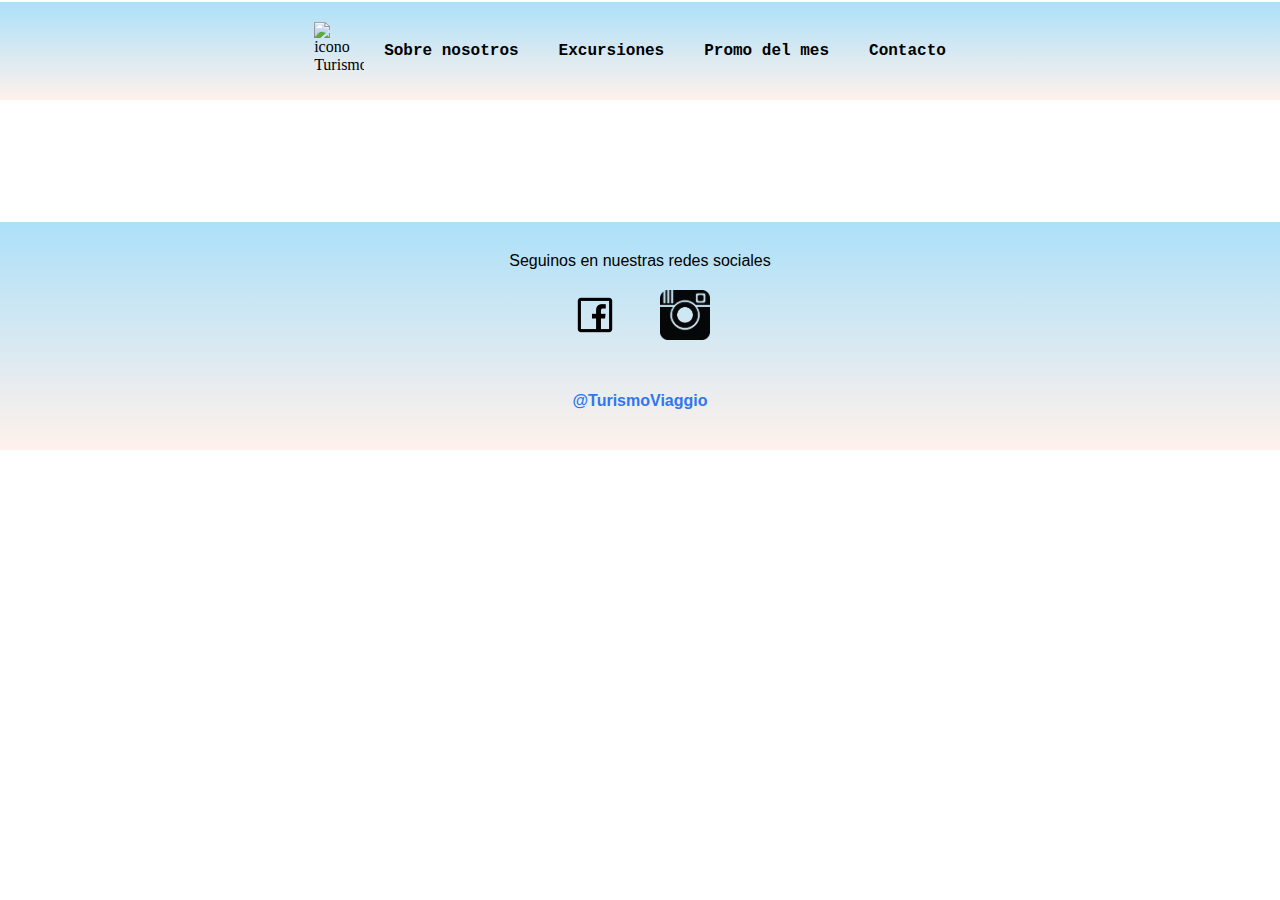
==== index.html @ 952b0c2a "Update index.html" ====
<!DOCTYPE html>
<html lang="en">
<head>
    <meta charset="UTF-8">
    <meta http-equiv="X-UA-Compatible" content="IE=edge">
    <meta name="viewport" content="width=device-width, initial-scale=1.0"> 
    <link rel="preconnect" href="https://fonts.googleapis.com">
    <link rel="preconnect" href="https://fonts.gstatic.com" crossorigin>
    <link href="https://fonts.googleapis.com/css2?family=Dancing+Script&family=Sedgwick+Ave+Display&display=swap" rel="stylesheet">
    <link href="https://fonts.googleapis.com/css2?family=Dancing+Script&family=Kaushan+Script&family=Sedgwick+Ave+Display&display=swap" rel="stylesheet">
    <link rel="stylesheet" href="/css/estilos.css">
    <link rel="shortcut icon" href="/img/Logo redondo.png">
    <title>Turismo Viaggio</title>
   
</head>
<body>
    <header>
        <nav class="navegation">
            <img class="iconP" src="/img/TURISMO.png" alt="icono TurismoViaggio">
            <ul class="Ulist">
                <li id="nosotros" type="button" onclick="location.href='/index.html'">Sobre nosotros</li>
                <li id="excursiones" type="button" onclick="location.href='/indexA.html'">Excursiones</li>
                <li id="promos" type="button" onclick="location.href='/indexB.html'">Promo del mes</li>
                <li id="contacto" type="button" onclick="location.href='/indexC.html'">Contacto</li>
            </ul>
        </nav>


    </header>
    <div class="contenedor"></div>
        <div class="banner" style="background-image: url('./img/banner.jpg')" >
        </div>
    
	
  


    <footer>
       

            <div class="copy">
               
                <p class="p3">Seguinos en nuestras redes sociales</p>
                <ul class="redesSociales">
                    <li> <a href="https://www.facebook.com" target="blank"><img src="/img/FB.png" alt="Facebook" width="50px"></a></li>
                    <li> <a href="https://www.instagram.com" target="blank"><img src="/img/insta.png" alt="Instagram" width="50px"></a></li>
                </ul><br>
                <h4>@TurismoViaggio</h4>
               
            </div>
        </div>
    </footer>






    <script src="/js/eventos.js"></script>
</body>
</html>
---- css/estilos.css ----
*{
   
    box-sizing: border-box;
    margin: 0;
    padding: 0;
}
body{
background-color: white;
color: black;
}


/*HEADER*/


header{
    background-image: linear-gradient(to top, #fff1eb 0%, #ace0f9 100%);
    padding: 20px;
    border-top: 2px solid white;
}


.navegation{
    display: flex;
    flex-wrap: wrap;
    justify-content: center;
}

.Ulist{
    display: flex;
    flex-wrap: wrap;
    font-weight: bold;
    font-family: 'Courier New', Courier, monospace;
}


li{
    list-style: none;
    padding: 20px;
}


li:hover{
    background-image: linear-gradient(to top, #d5d4d0 0%, #d5d4d0 1%, #eeeeec 31%, #efeeec 75%, #e9e9e7 100%);
    color:rgb(18, 94, 176);
    border:1px solid black;
    cursor:pointer;
    transition: all 0.2s;
}
.iconP{
    width:50px;
}


/*BODY*/


.contenedor {
	width: 90%;
	max-width: 1200px;
	margin: auto;
	padding: 40px 0;

	/* Grid */
	display: grid;
	grid-template-columns: 3fr 1fr;
	gap: 20px;
}



.contenedor-excursiones {

	/* Grid */
	display: grid;
	grid-template-columns: repeat(3, 1fr);
	gap: 20px;
}

.banner {
	border-radius: 10px;
	text-align: center;
	padding: 20px;
	background-size: cover;
	background-position: center center;


	/* Grid */
	display: grid;
	grid-template-rows: auto auto auto;
	align-items: center;
}



.excursion {
	border-radius: 10px;
	min-height: 200px;
	font-weight: bold;
	padding: 20px;
	position: relative;
	overflow: hidden;
	background-size: cover;
	background-position: center center;

}

.excursion .textos {
	height: 100%;


	/* Grid */
	display: grid;
	grid-template-rows: 1fr auto;
}

.boton {
	background: #7ab4e1;
	display: block;
	width: 100%;
	font-weight: bold;
	font-size: 14px;
	text-align: center;
	padding: 10px;
	border: none;
	border-radius: 100px;
	font-family: 'Roboto', sans-serif;
	cursor: pointer;
}






/*.excursion:hover{
    width:25px;
    border: 2px solid white;
    transition: all 0.2s;
}*/


/*FOOTER*/


footer{
    background-image: linear-gradient(to top, #fff1eb 0%, #ace0f9 100%);
    padding: 20px;
    border-top: 2px solid white;
}
  

.containerFooter{
    display: flex;
    flex-wrap: wrap;
    justify-content: center;
}


.copy{
    padding: 10px;
    display: flex;
    flex-direction: column;
    justify-content: center;
    align-items: center;
    font-family: 'Gill Sans', 'Gill Sans MT', Calibri, 'Trebuchet MS', sans-serif;
   


}




form{
    display: flex;
    flex-direction: column;
    padding: 20px;
    width:50%;
}


input, textarea{
    padding: 10px;
    margin: 5px;
}


.redesSociales{
    display:flex;
    justify-content:center;
}

h4{
    padding: 10px;
    color: rgb(47, 119, 237);
    display: flex;
    justify-content: center;
}

@media screen and (max-width: 900px) {
	
}

@media screen and (max-width: 700px) {
	
}

@media screen and (max-width: 600px) {

}
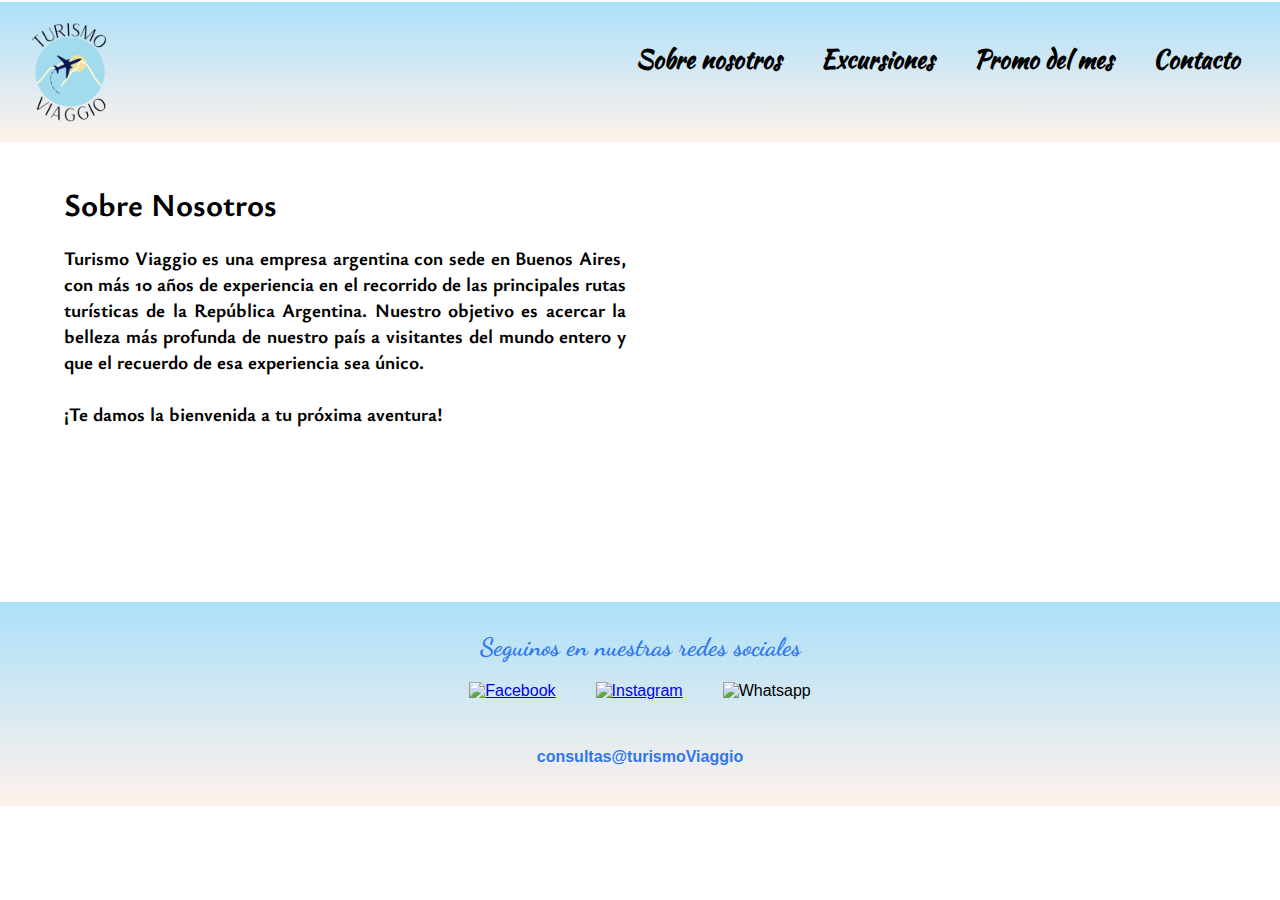
==== commit 17fe47c2: "htmlA estilos" ====
--- a/index.html
+++ b/index.html
@@ -8,6 +8,7 @@
     <link rel="preconnect" href="https://fonts.gstatic.com" crossorigin>
     <link href="https://fonts.googleapis.com/css2?family=Dancing+Script&family=Sedgwick+Ave+Display&display=swap" rel="stylesheet">
     <link href="https://fonts.googleapis.com/css2?family=Dancing+Script&family=Kaushan+Script&family=Sedgwick+Ave+Display&display=swap" rel="stylesheet">
+    <link href="https://fonts.googleapis.com/css2?family=Edu+TAS+Beginner&family=Ysabeau:ital,wght@1,200&display=swap" rel="stylesheet">
     <link rel="stylesheet" href="/css/estilos.css">
     <link rel="shortcut icon" href="/img/Logo redondo.png">
     <title>Turismo Viaggio</title>
@@ -27,25 +28,27 @@
 
 
     </header>
-    <div class="contenedor"></div>
-        <div class="banner" style="background-image: url('./img/banner.jpg')" >
-        </div>
-    
-	
-  
+    <div class="contenedor">
+         <h2>Sobre Nosotros</h2>
+         <div class="contenedor-nosotros"></div>
+         <p class="p0">Turismo Viaggio es una empresa argentina con sede en Buenos Aires, con más 10 años de experiencia en el recorrido de las principales rutas turísticas de la República Argentina.
 
+            Nuestro objetivo es acercar la belleza más profunda de nuestro país a visitantes del mundo entero y que el recuerdo de esa experiencia sea único. <br><br> ¡Te damos la bienvenida a tu próxima aventura!</p>
+         <iframe class="video" width="560" height="315" src="https://www.youtube.com/embed/bu-XsOIzbsA?start=0&autoplay=1&mute=1&controls=0" title="YouTube video player" frameborder="0" allow="accelerometer; autoplay; clipboard-write; encrypted-media; gyroscope; picture-in-picture; web-share" allowfullscreen></iframe>   
+    </div>
 
     <footer>
        
 
             <div class="copy">
                
-                <p class="p3">Seguinos en nuestras redes sociales</p>
+                <p class="p4">Seguinos en nuestras redes sociales</p>
                 <ul class="redesSociales">
-                    <li> <a href="https://www.facebook.com" target="blank"><img src="/img/FB.png" alt="Facebook" width="50px"></a></li>
-                    <li> <a href="https://www.instagram.com" target="blank"><img src="/img/insta.png" alt="Instagram" width="50px"></a></li>
+                    <li> <a href="https://www.facebook.com" target="blank"><img src="/img/log fb.png" style="height: 45px;" alt="Facebook" width="50px"></a></li>
+                    <li> <a href="https://www.instagram.com" target="blank"><img src="/img/ig log.png" style="height: 50px;" alt="Instagram" width="50px"></a></li>
+                    <li><img src="/img/log wapp.png" style="height: 50px;" alt="Whatsapp"></li>
                 </ul><br>
-                <h4>@TurismoViaggio</h4>
+                <h4>consultas@turismoViaggio</h4>
                
             </div>
         </div>
@@ -56,6 +59,6 @@
 
 
 
-    <script src="/js/eventos.js"></script>
+    <script src="/js/script.js"></script>
 </body>
 </html>
--- a/css/estilos.css
+++ b/css/estilos.css
@@ -4,10 +4,7 @@
     margin: 0;
     padding: 0;
 }
-body{
-background-color: white;
-color: black;
-}
+
 
 
 /*HEADER*/
@@ -23,40 +20,49 @@
 .navegation{
     display: flex;
     flex-wrap: wrap;
-    justify-content: center;
+    justify-content: space-between;
 }
 
 .Ulist{
     display: flex;
     flex-wrap: wrap;
     font-weight: bold;
-    font-family: 'Courier New', Courier, monospace;
+    font-size: x-large;
+    font-family: 'Kaushan Script', cursive;
+   
 }
 
 
 li{
     list-style: none;
     padding: 20px;
+   
 }
 
 
 li:hover{
     background-image: linear-gradient(to top, #d5d4d0 0%, #d5d4d0 1%, #eeeeec 31%, #efeeec 75%, #e9e9e7 100%);
-    color:rgb(18, 94, 176);
-    border:1px solid black;
-    cursor:pointer;
+    color: rgb(18, 94, 176);
+    border-radius: 20px;
+    cursor: pointer;
     transition: all 0.2s;
 }
 .iconP{
-    width:50px;
+    width: 100px;
+    height: 100px;
 }
 
 
 /*BODY*/
 
 
+body{
+    background-image: url("/img/body.png");
+}  
+
 .contenedor {
-	width: 90%;
+  
+    width: 90%;
 	max-width: 1200px;
 	margin: auto;
 	padding: 40px 0;
@@ -67,46 +73,66 @@
 	gap: 20px;
 }
 
+h2{
+    font-family:  'Ysabeau', sans-serif;
+    font-size: xx-large;
+    font-weight: 1500;
+}
+
+.p0{
+    font-family: 'Ysabeau', sans-serif;
+    font-size: larger;
+    color: black;
+    text-align: justify;
+    transition: cubic-bezier(0.19, 1, 0.22, 1);
+}
+
+.video{
+  position: relative;  
+  margin-inline: 30%;
+  margin-left: 10px;
+}
+
+.Ulist2{ 
+    display: flex;
+    flex-wrap: wrap;
+    padding: 30px;
+    justify-content: center;
+    font-weight: bold;
+    color: #3478a4;
+    font-size: large;
+    font-family: 'Gill Sans', 'Gill Sans MT', Calibri, 'Trebuchet MS', sans-serif;
+}
+
 
 
 .contenedor-excursiones {
 
 	/* Grid */
 	display: grid;
-	grid-template-columns: repeat(3, 1fr);
+	grid-template-columns: repeat(2, 2fr);
 	gap: 20px;
-}
-
-.banner {
-	border-radius: 10px;
-	text-align: center;
-	padding: 20px;
-	background-size: cover;
-	background-position: center center;
-
-
-	/* Grid */
-	display: grid;
-	grid-template-rows: auto auto auto;
-	align-items: center;
-}
-
-
+    margin: 20px;
+}
+
+.excursion:hover{
+    box-sizing: initial;
+    background-color: #5d8aa8;
+    border: 10px solid white;
+    transition: all 0.2s;
+}
 
 .excursion {
 	border-radius: 10px;
 	min-height: 200px;
 	font-weight: bold;
-	padding: 20px;
+    margin: 10px;
+	padding: 10px;
 	position: relative;
 	overflow: hidden;
 	background-size: cover;
 	background-position: center center;
 
-}
-
-.excursion .textos {
-	height: 100%;
 
 
 	/* Grid */
@@ -115,29 +141,88 @@
 }
 
 .boton {
-	background: #7ab4e1;
+	background: rgb(248, 207, 157);
 	display: block;
 	width: 100%;
 	font-weight: bold;
 	font-size: 14px;
 	text-align: center;
-	padding: 10px;
+	padding: 5px;
 	border: none;
 	border-radius: 100px;
-	font-family: 'Roboto', sans-serif;
+	font-family: 'Gill Sans', 'Gill Sans MT', Calibri, 'Trebuchet MS', sans-serif;
 	cursor: pointer;
 }
 
 
-
-
-
-
-/*.excursion:hover{
-    width:25px;
+.promos{
+    width: 600px;
+	min-height: 100px;
+	padding: 40px;
+	position: relative;
+	overflow: hidden;
+	background-size: cover;
+	display: inline;  
+}
+
+.promos:hover{
+    box-sizing: initial;
+    background-color: #5d8aa8;
     border: 2px solid white;
     transition: all 0.2s;
-}*/
+}
+
+h3{
+    font-family: 'Dancing Script', cursive;
+    font-size: 170%;
+    text-align: left;
+    color: white;
+    margin: 0px;
+}
+
+.paq{
+    background-color: #c4ebf6;
+    border-radius: 10%;
+    color: #070601f5;
+}
+
+.t3{
+    font-family: 'Dancing Script', cursive;
+    font-size: xx-large;
+    text-align: left;
+    color: #01056cfb;
+    margin: 20px;
+}
+
+p{
+    font-family: 'Gill Sans', 'Gill Sans MT', Calibri, 'Trebuchet MS', sans-serif;
+    font-weight: bold;
+    font-size: medium;
+    color: rgb(237, 239, 243);
+    text-align: left;
+}
+
+.p1{
+    font-family: Impact, Haettenschweiler, 'Arial Narrow Bold', sans-serif;
+    font-weight: lighter;
+    color: rgb(76, 92, 136);
+    background-color: rgb(232, 201, 89);
+    text-align: center;
+}
+
+.contenedorForm{
+    width: 90%;
+	max-width: 1200px;
+	margin: auto;
+	padding: 40px 0;
+}
+
+.form{
+    font-family: cursive;
+}
+
+
+
 
 
 /*FOOTER*/
@@ -164,13 +249,19 @@
     justify-content: center;
     align-items: center;
     font-family: 'Gill Sans', 'Gill Sans MT', Calibri, 'Trebuchet MS', sans-serif;
-   
-
-
-}
-
-
-
+}
+
+
+.p3{
+    font-family: 'Dancing Script', cursive;
+    font-size: 23px;
+}
+
+.p4{
+    font-family: 'Dancing Script', cursive;
+    font-size: 25px;
+    color: rgb(47, 119, 237);
+}
 
 form{
     display: flex;
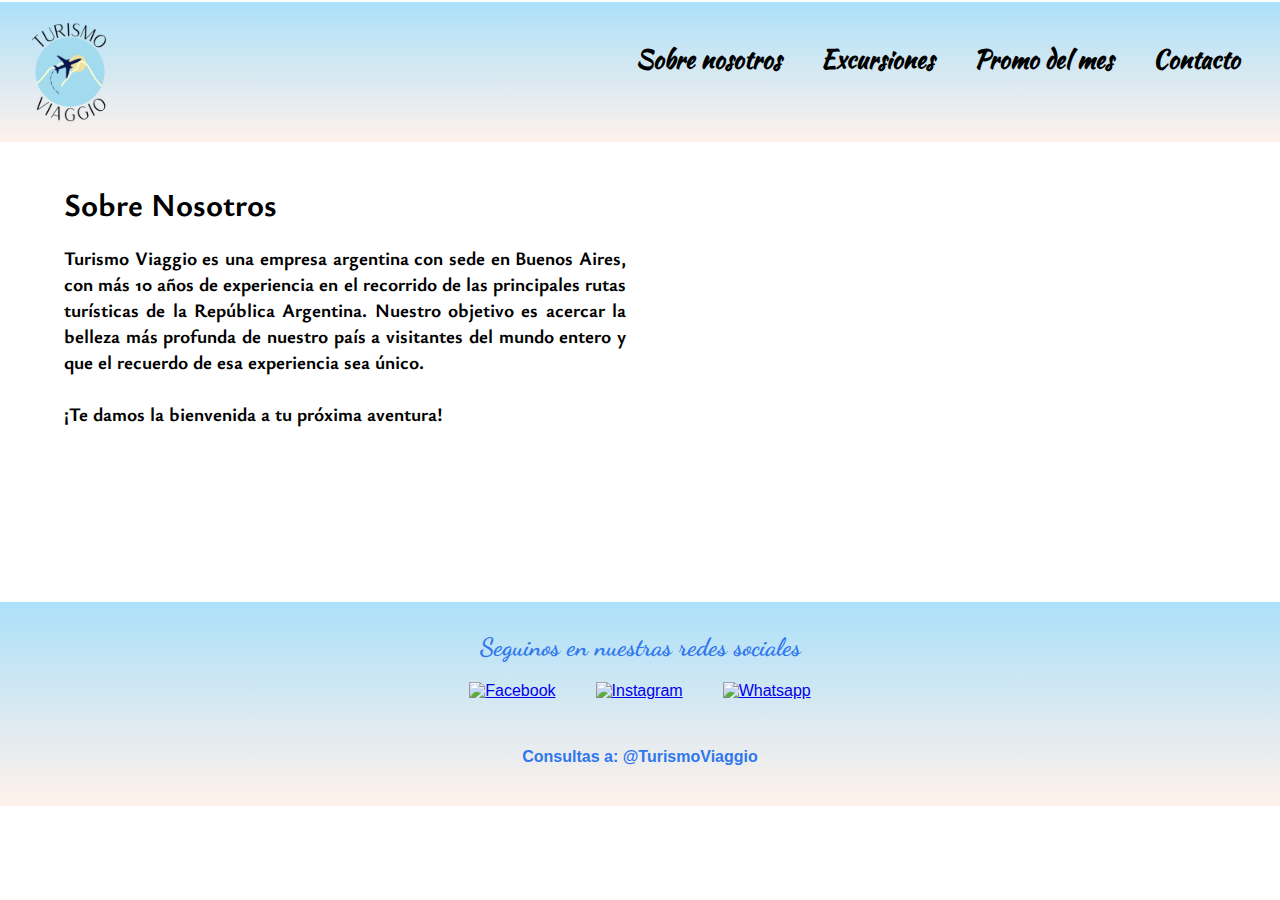
==== commit 3380ecac: "Update index.html" ====
--- a/index.html
+++ b/index.html
@@ -9,20 +9,20 @@
     <link href="https://fonts.googleapis.com/css2?family=Dancing+Script&family=Sedgwick+Ave+Display&display=swap" rel="stylesheet">
     <link href="https://fonts.googleapis.com/css2?family=Dancing+Script&family=Kaushan+Script&family=Sedgwick+Ave+Display&display=swap" rel="stylesheet">
     <link href="https://fonts.googleapis.com/css2?family=Edu+TAS+Beginner&family=Ysabeau:ital,wght@1,200&display=swap" rel="stylesheet">
-    <link rel="stylesheet" href="/css/estilos.css">
-    <link rel="shortcut icon" href="/img/Logo redondo.png">
+    <link rel="stylesheet" href="./css/estilos.css">
+    <link rel="shortcut icon" href="./img/Logo redondo.png">
     <title>Turismo Viaggio</title>
    
 </head>
 <body>
     <header>
         <nav class="navegation">
-            <img class="iconP" src="/img/TURISMO.png" alt="icono TurismoViaggio">
+            <img class="iconP" src="./img/TURISMO.png" alt="icono TurismoViaggio">
             <ul class="Ulist">
-                <li id="nosotros" type="button" onclick="location.href='/index.html'">Sobre nosotros</li>
-                <li id="excursiones" type="button" onclick="location.href='/indexA.html'">Excursiones</li>
-                <li id="promos" type="button" onclick="location.href='/indexB.html'">Promo del mes</li>
-                <li id="contacto" type="button" onclick="location.href='/indexC.html'">Contacto</li>
+                <li id="nosotros" type="button" onclick="location.href='./index.html'">Sobre nosotros</li>
+                <li id="excursiones" type="button" onclick="location.href='./indexA.html'">Excursiones</li>
+                <li id="promos" type="button" onclick="location.href='./indexB.html'">Promo del mes</li>
+                <li id="contacto" type="button" onclick="location.href='./indexC.html'">Contacto</li>
             </ul>
         </nav>
 
@@ -44,11 +44,11 @@
                
                 <p class="p4">Seguinos en nuestras redes sociales</p>
                 <ul class="redesSociales">
-                    <li> <a href="https://www.facebook.com" target="blank"><img src="/img/log fb.png" style="height: 45px;" alt="Facebook" width="50px"></a></li>
-                    <li> <a href="https://www.instagram.com" target="blank"><img src="/img/ig log.png" style="height: 50px;" alt="Instagram" width="50px"></a></li>
-                    <li><img src="/img/log wapp.png" style="height: 50px;" alt="Whatsapp"></li>
+                    <li> <a href="https://www.facebook.com" target="blank"><img src="./img/log fb.png" style="height: 45px;" alt="Facebook" width="50px"></a></li>
+                    <li> <a href="https://www.instagram.com" target="blank"><img src="./img/ig log.png" style="height: 50px;" alt="Instagram" width="50px"></a></li>
+                    <li> <a href="https://web.whatsapp.com/>" target="blank"><img src="./img/log wapp.png" style="height: 50px;" alt="Whatsapp"></a></li>
                 </ul><br>
-                <h4>consultas@turismoViaggio</h4>
+                <h4>Consultas a: @TurismoViaggio</h4>
                
             </div>
         </div>
@@ -59,6 +59,6 @@
 
 
 
-    <script src="/js/script.js"></script>
+    <script src="./js/script.js"></script>
 </body>
 </html>
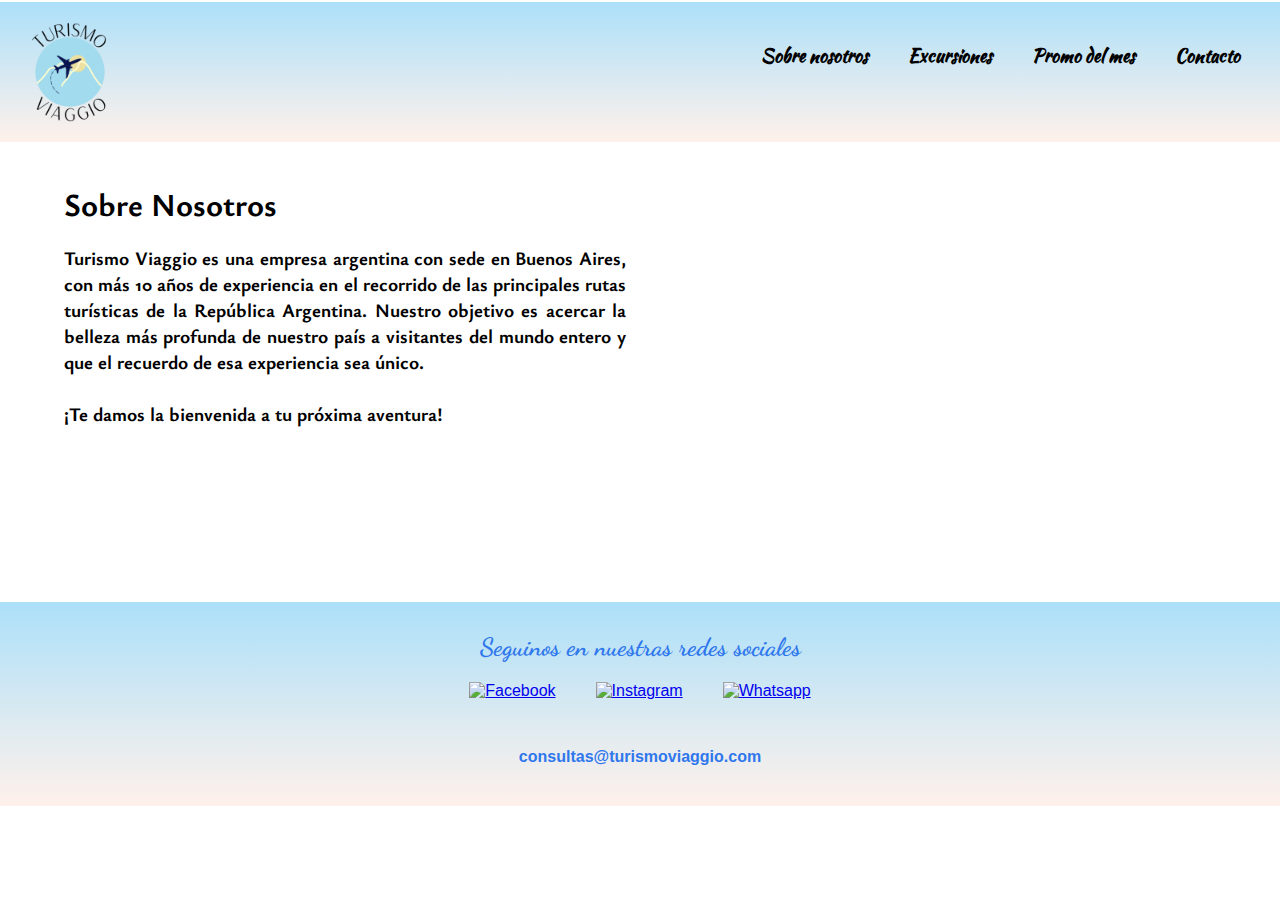
==== commit d5829ec1: "update" ====
--- a/index.html
+++ b/index.html
@@ -48,7 +48,7 @@
                     <li> <a href="https://www.instagram.com" target="blank"><img src="./img/ig log.png" style="height: 50px;" alt="Instagram" width="50px"></a></li>
                     <li> <a href="https://web.whatsapp.com/>" target="blank"><img src="./img/log wapp.png" style="height: 50px;" alt="Whatsapp"></a></li>
                 </ul><br>
-                <h4>Consultas a: @TurismoViaggio</h4>
+                <h4>consultas@turismoviaggio.com</h4>
                
             </div>
         </div>
--- a/css/estilos.css
+++ b/css/estilos.css
@@ -27,9 +27,8 @@
     display: flex;
     flex-wrap: wrap;
     font-weight: bold;
-    font-size: x-large;
+    font-size: large;
     font-family: 'Kaushan Script', cursive;
-   
 }
 
 
@@ -112,7 +111,7 @@
 	display: grid;
 	grid-template-columns: repeat(2, 2fr);
 	gap: 20px;
-    margin: 20px;
+    margin: 30px;
 }
 
 .excursion:hover{
@@ -162,7 +161,9 @@
 	position: relative;
 	overflow: hidden;
 	background-size: cover;
-	display: inline;  
+	display: inline;
+    left: 50%;
+    transform: translate(-50%);
 }
 
 .promos:hover{
@@ -217,11 +218,16 @@
 	padding: 40px 0;
 }
 
-.form{
-    font-family: cursive;
-}
-
-
+#formContacto{
+    font-family: 'Segoe UI', Tahoma, Geneva, Verdana, sans-serif;
+}
+
+#form-button{
+    font-family: 'Segoe UI', Tahoma, Geneva, Verdana, sans-serif;
+    font-size: large;
+    padding: 10px;
+    margin: 30px;
+}
 
 
 
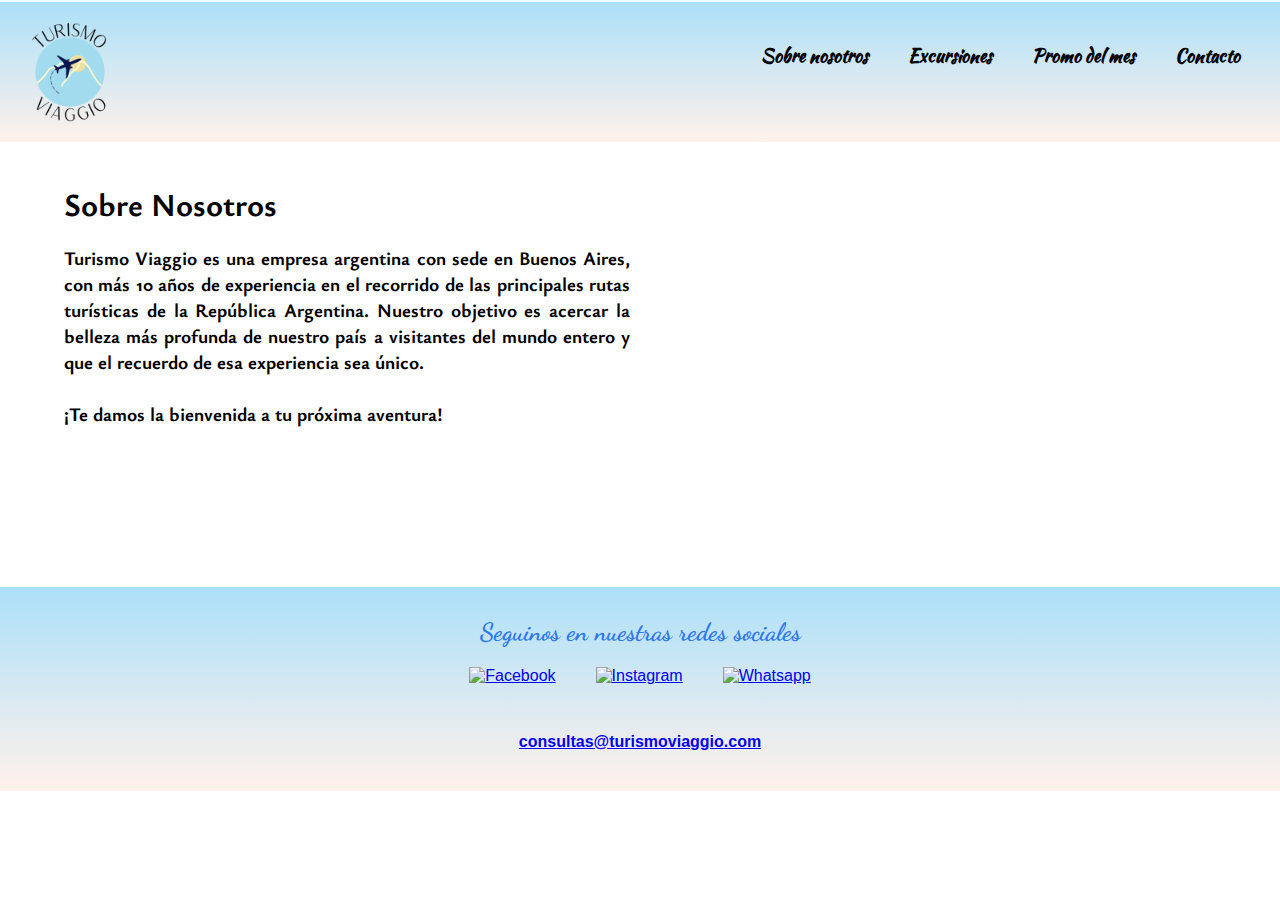
==== commit 2b85840a: "Update index.html" ====
--- a/index.html
+++ b/index.html
@@ -29,12 +29,12 @@
 
     </header>
     <div class="contenedor">
-         <h2>Sobre Nosotros</h2>
-         <div class="contenedor-nosotros"></div>
-         <p class="p0">Turismo Viaggio es una empresa argentina con sede en Buenos Aires, con más 10 años de experiencia en el recorrido de las principales rutas turísticas de la República Argentina.
-
-            Nuestro objetivo es acercar la belleza más profunda de nuestro país a visitantes del mundo entero y que el recuerdo de esa experiencia sea único. <br><br> ¡Te damos la bienvenida a tu próxima aventura!</p>
-         <iframe class="video" width="560" height="315" src="https://www.youtube.com/embed/bu-XsOIzbsA?start=0&autoplay=1&mute=1&controls=0" title="YouTube video player" frameborder="0" allow="accelerometer; autoplay; clipboard-write; encrypted-media; gyroscope; picture-in-picture; web-share" allowfullscreen></iframe>   
+        <h2>Sobre Nosotros</h2>
+        <div class="contenedor-nosotros"></div>
+        <p class="p0">  Turismo Viaggio es una empresa argentina con sede en Buenos Aires, con más 10 años de experiencia en el recorrido de las principales rutas turísticas de la República Argentina.
+                        Nuestro objetivo es acercar la belleza más profunda de nuestro país a visitantes del mundo entero y que el recuerdo de esa experiencia sea único. <br><br> ¡Te damos la bienvenida a tu próxima aventura!</p>
+        <br class="espacio">    
+        <iframe class="video" width="100%" height="300" src="https://www.youtube.com/embed/bu-XsOIzbsA?start=0&autoplay=1&mute=1&controls=0" title="YouTube video player" frameborder="0" allow="accelerometer; autoplay; clipboard-write; encrypted-media; gyroscope; picture-in-picture; web-share" allowfullscreen></iframe>   
     </div>
 
     <footer>
@@ -48,7 +48,7 @@
                     <li> <a href="https://www.instagram.com" target="blank"><img src="./img/ig log.png" style="height: 50px;" alt="Instagram" width="50px"></a></li>
                     <li> <a href="https://web.whatsapp.com/>" target="blank"><img src="./img/log wapp.png" style="height: 50px;" alt="Whatsapp"></a></li>
                 </ul><br>
-                <h4>consultas@turismoviaggio.com</h4>
+                <h4> <a href="mailto:"> consultas@turismoviaggio.com</a></h4>
                
             </div>
         </div>
--- a/css/estilos.css
+++ b/css/estilos.css
@@ -59,8 +59,7 @@
     background-image: url("/img/body.png");
 }  
 
-.contenedor {
-  
+.contenedor{
     width: 90%;
 	max-width: 1200px;
 	margin: auto;
@@ -68,8 +67,12 @@
 
 	/* Grid */
 	display: grid;
-	grid-template-columns: 3fr 1fr;
+	grid-template-columns: 1fr 1fr;
 	gap: 20px;
+}
+
+.espacio {
+    display: none;
 }
 
 h2{
@@ -87,9 +90,11 @@
 }
 
 .video{
-  position: relative;  
-  margin-inline: 30%;
-  margin-left: 10px;
+    position: relative;  
+    display: flex;
+    flex-wrap: wrap;
+    margin-inline: 30%;
+    margin-left: 10px;
 }
 
 .Ulist2{ 
@@ -109,9 +114,9 @@
 
 	/* Grid */
 	display: grid;
-	grid-template-columns: repeat(2, 2fr);
+	grid-template-columns: 1fr 1fr;
 	gap: 20px;
-    margin: 30px;
+    margin: 30px; 
 }
 
 .excursion:hover{
@@ -131,12 +136,47 @@
 	overflow: hidden;
 	background-size: cover;
 	background-position: center center;
-
-
-
 	/* Grid */
 	display: grid;
 	grid-template-rows: 1fr auto;
+}
+
+h3{
+    font-family: 'Dancing Script', cursive;
+    font-size: 170%;
+    text-align: left;
+    color: white;
+    margin: 0px;
+}
+
+.paq{
+    background-color: #c4ebf6;
+    border-radius: 10%;
+    color: #070601f5;
+}
+
+.t3{
+    font-family: 'Dancing Script', cursive;
+    font-size: xx-large;
+    text-align: left;
+    color: #01056cfb;
+    margin: 20px;
+}
+
+p{
+    font-family: 'Gill Sans', 'Gill Sans MT', Calibri, 'Trebuchet MS', sans-serif;
+    font-weight: bold;
+    font-size: medium;
+    color: rgb(237, 239, 243);
+    text-align: left;
+}
+
+.p1{
+    font-family: Impact, Haettenschweiler, 'Arial Narrow Bold', sans-serif;
+    font-weight: lighter;
+    color: rgb(76, 92, 136);
+    background-color: rgb(232, 201, 89);
+    text-align: center;
 }
 
 .boton {
@@ -155,6 +195,8 @@
 
 
 .promos{
+    display: flex;
+    flex-wrap: wrap;
     width: 600px;
 	min-height: 100px;
 	padding: 40px;
@@ -173,43 +215,6 @@
     transition: all 0.2s;
 }
 
-h3{
-    font-family: 'Dancing Script', cursive;
-    font-size: 170%;
-    text-align: left;
-    color: white;
-    margin: 0px;
-}
-
-.paq{
-    background-color: #c4ebf6;
-    border-radius: 10%;
-    color: #070601f5;
-}
-
-.t3{
-    font-family: 'Dancing Script', cursive;
-    font-size: xx-large;
-    text-align: left;
-    color: #01056cfb;
-    margin: 20px;
-}
-
-p{
-    font-family: 'Gill Sans', 'Gill Sans MT', Calibri, 'Trebuchet MS', sans-serif;
-    font-weight: bold;
-    font-size: medium;
-    color: rgb(237, 239, 243);
-    text-align: left;
-}
-
-.p1{
-    font-family: Impact, Haettenschweiler, 'Arial Narrow Bold', sans-serif;
-    font-weight: lighter;
-    color: rgb(76, 92, 136);
-    background-color: rgb(232, 201, 89);
-    text-align: center;
-}
 
 .contenedorForm{
     width: 90%;
@@ -217,6 +222,18 @@
 	margin: auto;
 	padding: 40px 0;
 }
+form{
+    display: flex;
+    flex-direction: column;
+    padding: 20px;
+    width:50%;
+}
+
+
+input, textarea{
+    padding: 10px;
+    margin: 5px;
+}
 
 #formContacto{
     font-family: 'Segoe UI', Tahoma, Geneva, Verdana, sans-serif;
@@ -247,7 +264,6 @@
     justify-content: center;
 }
 
-
 .copy{
     padding: 10px;
     display: flex;
@@ -257,32 +273,12 @@
     font-family: 'Gill Sans', 'Gill Sans MT', Calibri, 'Trebuchet MS', sans-serif;
 }
 
-
-.p3{
-    font-family: 'Dancing Script', cursive;
-    font-size: 23px;
-}
-
 .p4{
     font-family: 'Dancing Script', cursive;
     font-size: 25px;
     color: rgb(47, 119, 237);
 }
 
-form{
-    display: flex;
-    flex-direction: column;
-    padding: 20px;
-    width:50%;
-}
-
-
-input, textarea{
-    padding: 10px;
-    margin: 5px;
-}
-
-
 .redesSociales{
     display:flex;
     justify-content:center;
@@ -300,7 +296,26 @@
 }
 
 @media screen and (max-width: 700px) {
-	
+	.promos{
+        width: 90%;
+    }
+    .contenedor{
+        text-align: center;
+        grid-template-columns: 1fr;
+        grid-template-rows: 3fr 1fr;
+    }
+    .contenedor-excursiones{
+        grid-template-columns: 1fr;
+    }
+    .video{
+        width: 85%;
+        height: 100%;
+        left: 50%;
+        transform: translate(-53%);
+    }
+    .t3{
+        text-align: center;
+    }
 }
 
 @media screen and (max-width: 600px) {
